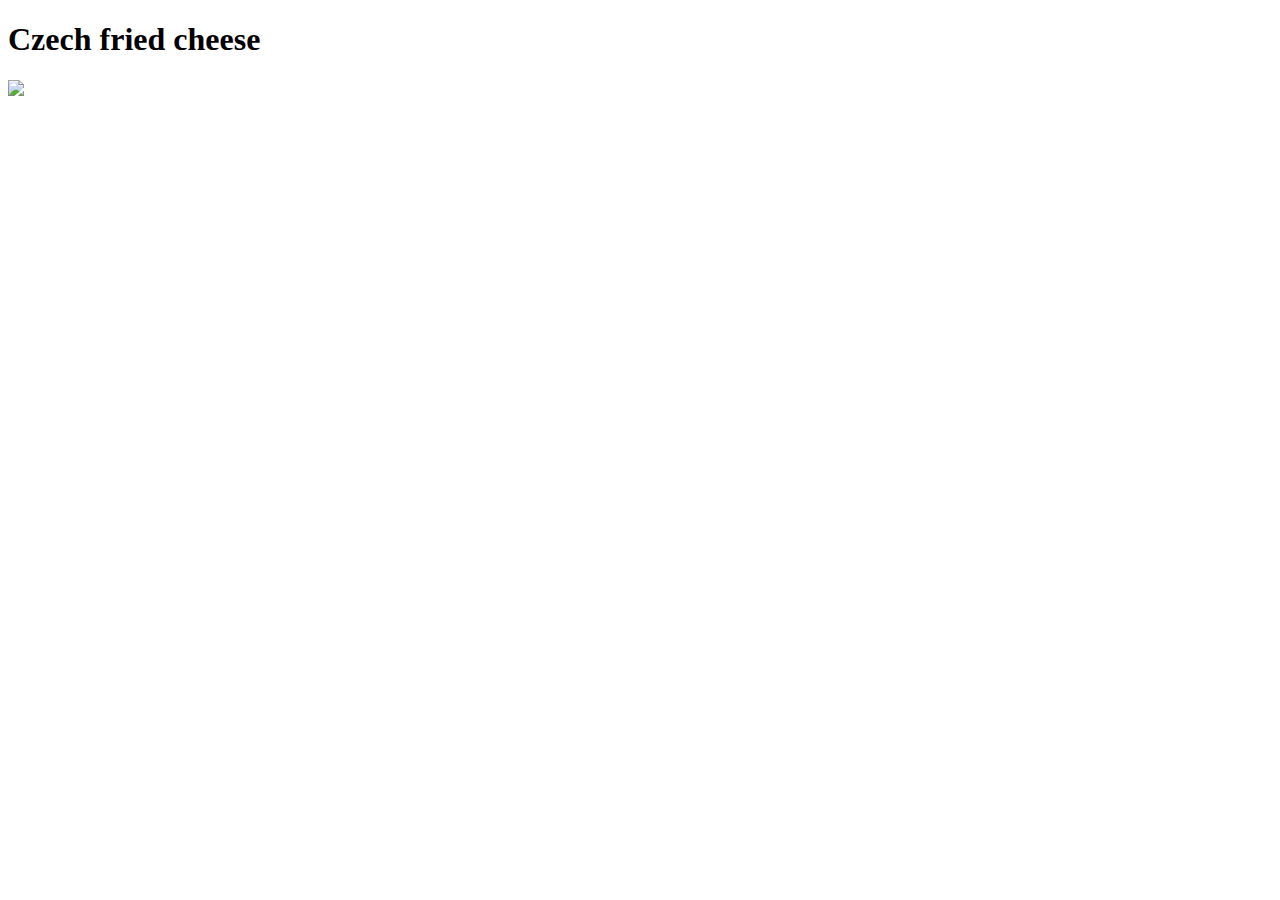
==== recipes/fried_cheese.html @ fcd3a13f "Linked fried cheese page to the main page and added an image to the recipe page" ====
<!DOCTYPE html>

<html lang="en">

    <head>

        <title>Project:Recipes</title>
        <meta charset="UTF-8">
    </head>

    <body>

        <h1>Czech fried cheese</h1>
        <img src="https://www.thespruceeats.com/thmb/12fcMNEDWjfiZs0sNUDhM5AO_0k=/940x0/filters:no_upscale():max_bytes(150000):strip_icc():format(webp)/Smaen_sr_U_Hradil_Rusava_2-5b82146946e0fb0025acfc30.jpg">

    </body>

</html>
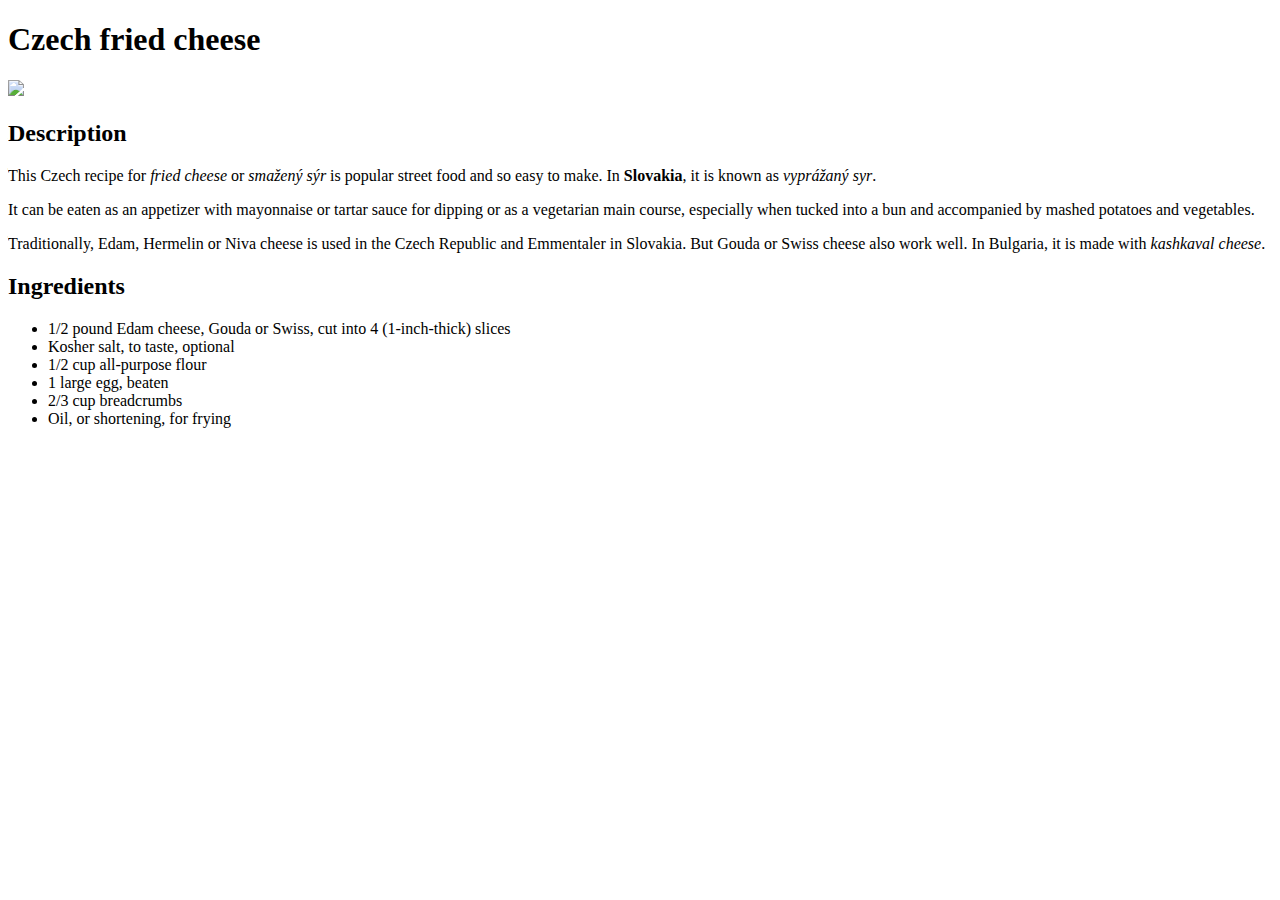
==== commit d67704b7: "Added description and ingredients to the fried cheese page" ====
--- a/recipes/fried_cheese.html
+++ b/recipes/fried_cheese.html
@@ -12,6 +12,21 @@
 
         <h1>Czech fried cheese</h1>
         <img src="https://www.thespruceeats.com/thmb/12fcMNEDWjfiZs0sNUDhM5AO_0k=/940x0/filters:no_upscale():max_bytes(150000):strip_icc():format(webp)/Smaen_sr_U_Hradil_Rusava_2-5b82146946e0fb0025acfc30.jpg">
+        <h2>Description</h2>
+        <p>This Czech recipe for <em>fried cheese</em> or <em>smažený sýr</em> is popular street food and so easy to make. In <strong>Slovakia</strong>, it is known as <em>vyprážaný syr</em>.</p>
+        <p>It can be eaten as an appetizer with mayonnaise or tartar sauce for dipping or as a vegetarian main course, especially when tucked into a bun and accompanied by mashed potatoes and vegetables.</p>
+        <p>Traditionally, Edam, Hermelin or Niva cheese is used in the Czech Republic and Emmentaler in Slovakia. But Gouda or Swiss cheese also work well. In Bulgaria, it is made with <em>kashkaval cheese</em>.</p>
+
+        <h2>Ingredients</h2>
+        
+        <ul>
+            <li>1/2 pound Edam cheese, Gouda or Swiss, cut into 4 (1-inch-thick) slices</li>
+            <li>Kosher salt, to taste, optional</li>
+            <li>1/2 cup all-purpose flour</li>
+            <li>1 large egg, beaten</li>
+            <li>2/3 cup breadcrumbs</li>
+            <li>Oil, or shortening, for frying</li>
+        </ul>
 
     </body>
 
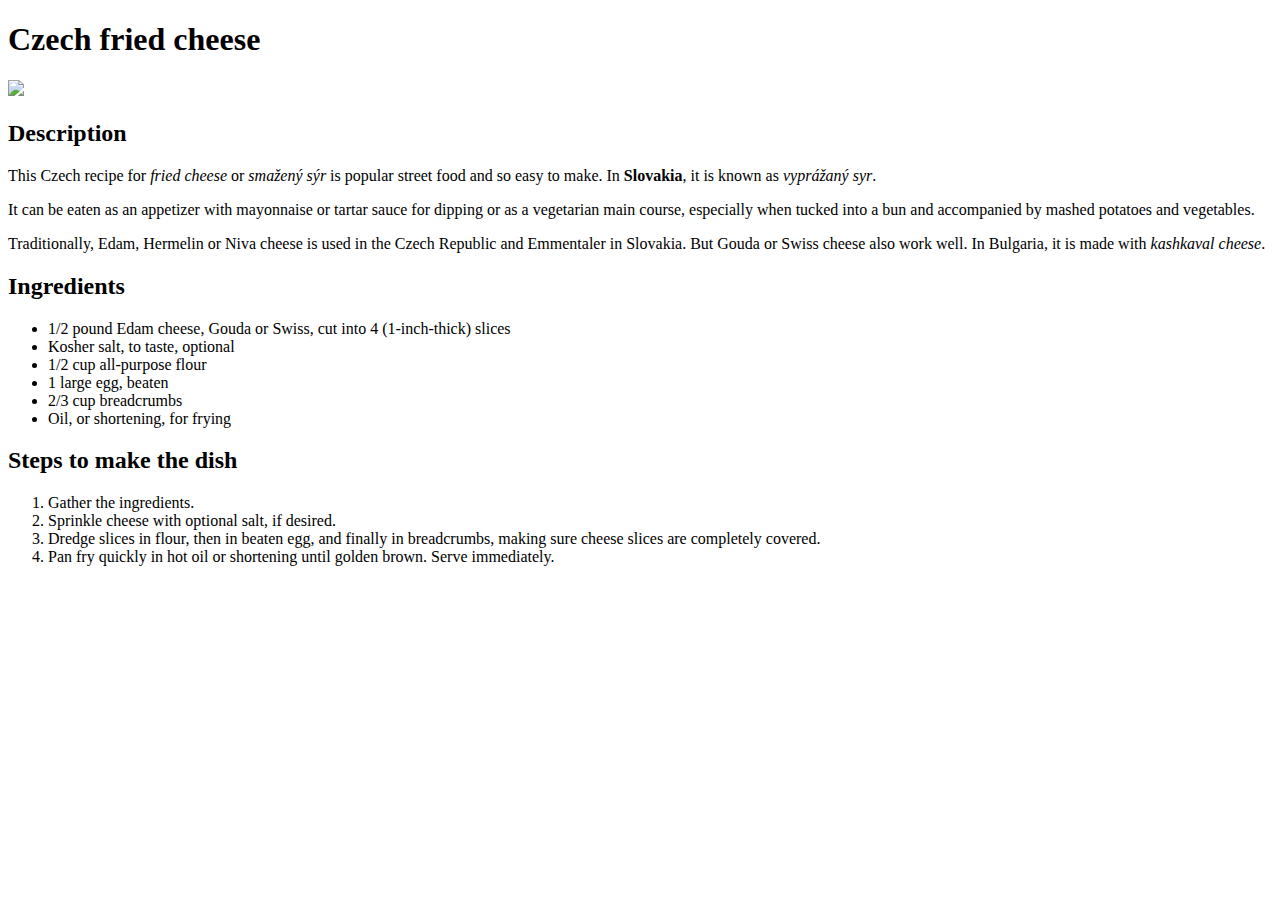
==== commit be4f300f: "Completed the recipe for fried cheese" ====
--- a/recipes/fried_cheese.html
+++ b/recipes/fried_cheese.html
@@ -28,6 +28,15 @@
             <li>Oil, or shortening, for frying</li>
         </ul>
 
+        <h2>Steps to make the dish</h2>
+
+        <ol>
+            <li>Gather the ingredients.</li>
+            <li>Sprinkle cheese with optional salt, if desired.</li>
+            <li>Dredge slices in flour, then in beaten egg, and finally in breadcrumbs, making sure cheese slices are completely covered.</li>
+            <li>Pan fry quickly in hot oil or shortening until golden brown. Serve immediately.</li>
+        </ol>
+
     </body>
 
 </html>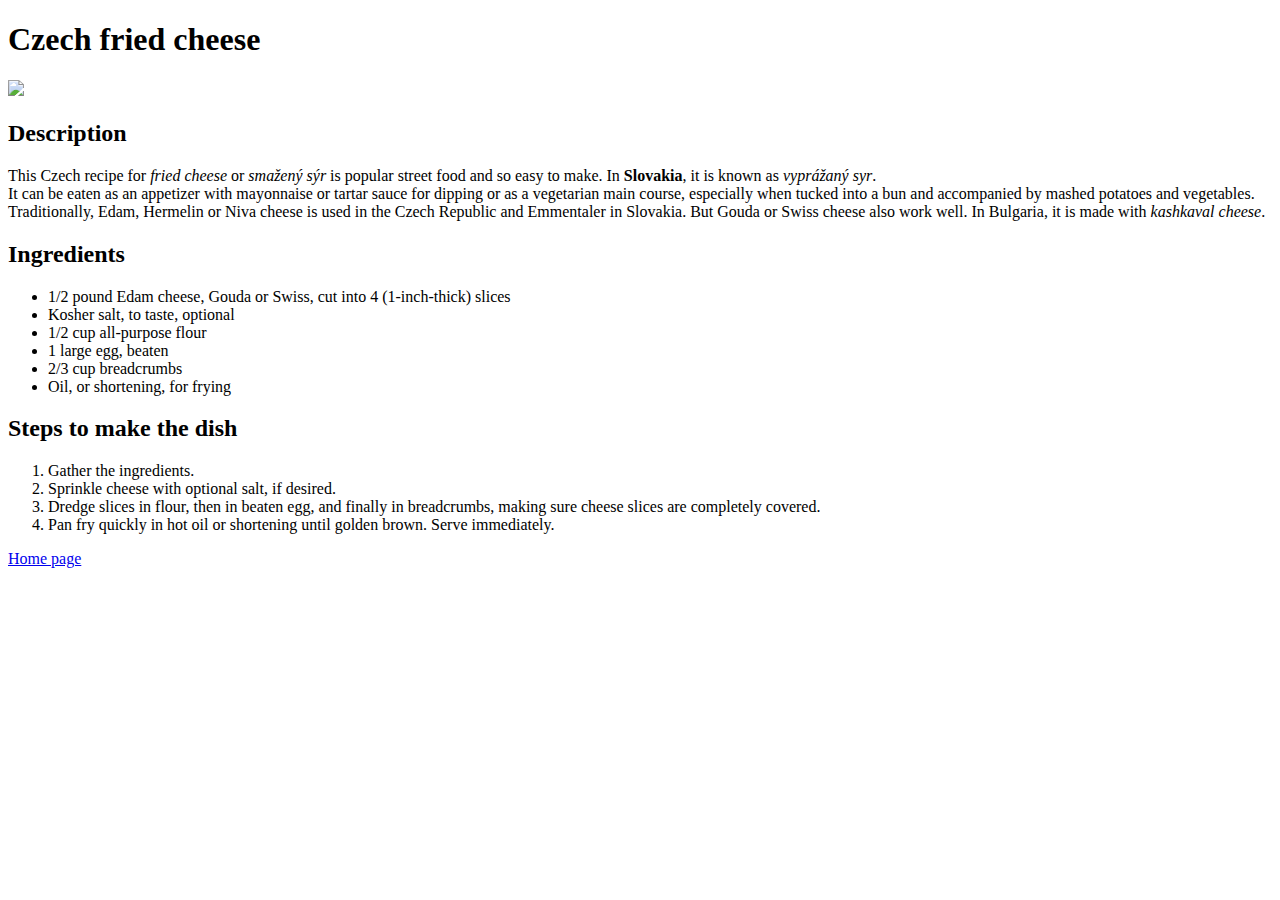
==== commit 99620aad: "Added page for mango ginger soup, image and description + link for homepage for main page on fried c" ====
--- a/recipes/fried_cheese.html
+++ b/recipes/fried_cheese.html
@@ -13,9 +13,9 @@
         <h1>Czech fried cheese</h1>
         <img src="https://www.thespruceeats.com/thmb/12fcMNEDWjfiZs0sNUDhM5AO_0k=/940x0/filters:no_upscale():max_bytes(150000):strip_icc():format(webp)/Smaen_sr_U_Hradil_Rusava_2-5b82146946e0fb0025acfc30.jpg">
         <h2>Description</h2>
-        <p>This Czech recipe for <em>fried cheese</em> or <em>smažený sýr</em> is popular street food and so easy to make. In <strong>Slovakia</strong>, it is known as <em>vyprážaný syr</em>.</p>
-        <p>It can be eaten as an appetizer with mayonnaise or tartar sauce for dipping or as a vegetarian main course, especially when tucked into a bun and accompanied by mashed potatoes and vegetables.</p>
-        <p>Traditionally, Edam, Hermelin or Niva cheese is used in the Czech Republic and Emmentaler in Slovakia. But Gouda or Swiss cheese also work well. In Bulgaria, it is made with <em>kashkaval cheese</em>.</p>
+        <p>This Czech recipe for <em>fried cheese</em> or <em>smažený sýr</em> is popular street food and so easy to make. In <strong>Slovakia</strong>, it is known as <em>vyprážaný syr</em>.<br>
+        It can be eaten as an appetizer with mayonnaise or tartar sauce for dipping or as a vegetarian main course, especially when tucked into a bun and accompanied by mashed potatoes and vegetables.<br>
+        Traditionally, Edam, Hermelin or Niva cheese is used in the Czech Republic and Emmentaler in Slovakia. But Gouda or Swiss cheese also work well. In Bulgaria, it is made with <em>kashkaval cheese</em>.</p>
 
         <h2>Ingredients</h2>
         
@@ -37,6 +37,8 @@
             <li>Pan fry quickly in hot oil or shortening until golden brown. Serve immediately.</li>
         </ol>
 
+        <a href="../index.html">Home page</a>
+
     </body>
 
 </html>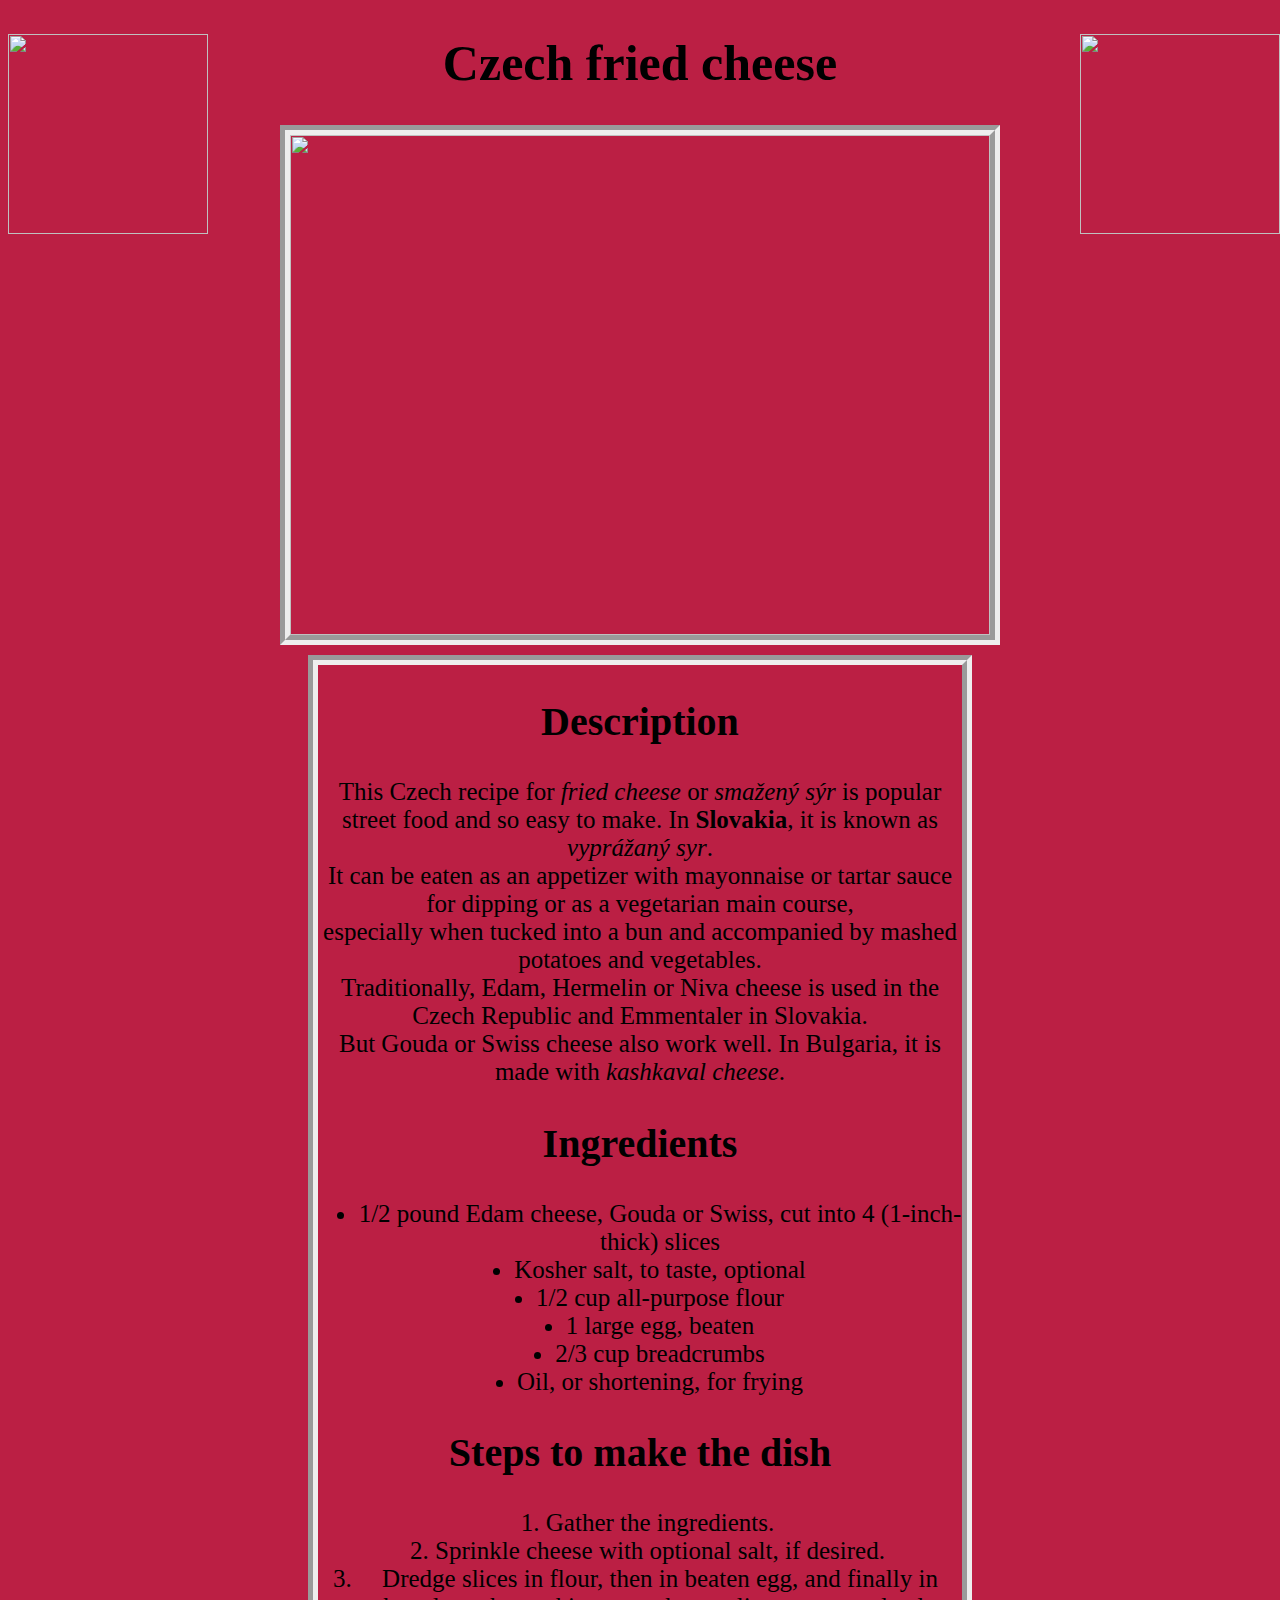
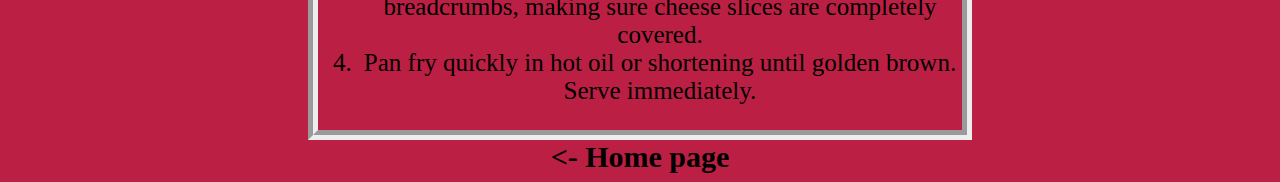
==== commit b710061d: "Added CSS effects + box model into website" ====
--- a/recipes/fried_cheese.html
+++ b/recipes/fried_cheese.html
@@ -3,19 +3,24 @@
 <html lang="en">
 
     <head>
-
+        <link rel="stylesheet" href="../styles/styles-cheese.css">
+        <link href="https://fonts.googleapis.com/css2?family=Redressed&display=swap" rel="stylesheet">
         <title>Project:Recipes</title>
         <meta charset="UTF-8">
     </head>
 
     <body>
 
+
+        <img class="logo" src="https://static.jojowiki.com/images/3/33/latest/20200615215528/RedStoneAja.png">
+        <img class="logo right" src="https://static.jojowiki.com/images/3/33/latest/20200615215528/RedStoneAja.png">
         <h1>Czech fried cheese</h1>
-        <img src="https://www.thespruceeats.com/thmb/12fcMNEDWjfiZs0sNUDhM5AO_0k=/940x0/filters:no_upscale():max_bytes(150000):strip_icc():format(webp)/Smaen_sr_U_Hradil_Rusava_2-5b82146946e0fb0025acfc30.jpg">
+        <img class="mainimg" src="https://www.thespruceeats.com/thmb/12fcMNEDWjfiZs0sNUDhM5AO_0k=/940x0/filters:no_upscale():max_bytes(150000):strip_icc():format(webp)/Smaen_sr_U_Hradil_Rusava_2-5b82146946e0fb0025acfc30.jpg">
+    <div>
         <h2>Description</h2>
         <p>This Czech recipe for <em>fried cheese</em> or <em>smažený sýr</em> is popular street food and so easy to make. In <strong>Slovakia</strong>, it is known as <em>vyprážaný syr</em>.<br>
-        It can be eaten as an appetizer with mayonnaise or tartar sauce for dipping or as a vegetarian main course, especially when tucked into a bun and accompanied by mashed potatoes and vegetables.<br>
-        Traditionally, Edam, Hermelin or Niva cheese is used in the Czech Republic and Emmentaler in Slovakia. But Gouda or Swiss cheese also work well. In Bulgaria, it is made with <em>kashkaval cheese</em>.</p>
+        It can be eaten as an appetizer with mayonnaise or tartar sauce for dipping or as a vegetarian main course,<br> especially when tucked into a bun and accompanied by mashed potatoes and vegetables.<br>
+        Traditionally, Edam, Hermelin or Niva cheese is used in the Czech Republic and Emmentaler in Slovakia.<br> But Gouda or Swiss cheese also work well. In Bulgaria, it is made with <em>kashkaval cheese</em>.</p>
 
         <h2>Ingredients</h2>
         
@@ -36,8 +41,9 @@
             <li>Dredge slices in flour, then in beaten egg, and finally in breadcrumbs, making sure cheese slices are completely covered.</li>
             <li>Pan fry quickly in hot oil or shortening until golden brown. Serve immediately.</li>
         </ol>
+    </div>
 
-        <a href="../index.html">Home page</a>
+        <a href="../index.html"> <- Home page</a>
 
     </body>
 
--- a/styles/styles-cheese.css
+++ b/styles/styles-cheese.css
@@ -0,0 +1,74 @@
+h1,
+h2,
+p,
+ul,
+ol,
+a
+{font-family: 'Redressed', cursive;
+    text-align: center;
+}
+
+ul,
+ol,
+p{
+    font-size: 25px;
+}
+
+h1{
+    font-size: 50px;
+}
+
+h2{
+    font-size: 40px;
+}
+
+.mainimg{
+    display: block;
+    height: 500px;
+    width: 700px;
+  margin-left: auto;
+  margin-right: auto;
+  border: 10px groove;
+    border-color: #eeeeee;
+    margin-bottom: 10px;
+}
+
+ul,
+ol{
+    align-items: center;
+    flex-direction: column;
+    display: flex;
+}
+
+a{
+    display: block;
+    font-size: 30px;
+    color: black;
+    text-decoration: none;
+    font-weight: 600;
+}
+
+a:hover {
+    text-decoration: underline;
+  }
+
+body{
+    background-color: rgb(187,31,68);
+}
+
+div{
+    border: 10px groove;
+    border-color: #eeeeee;
+    margin-left: 300px;
+    margin-right: 300px;
+}
+
+.logo{
+    width: 200px;
+    height: 200px;
+    position: absolute;
+}
+
+.logo.right{
+    right: 0;
+}